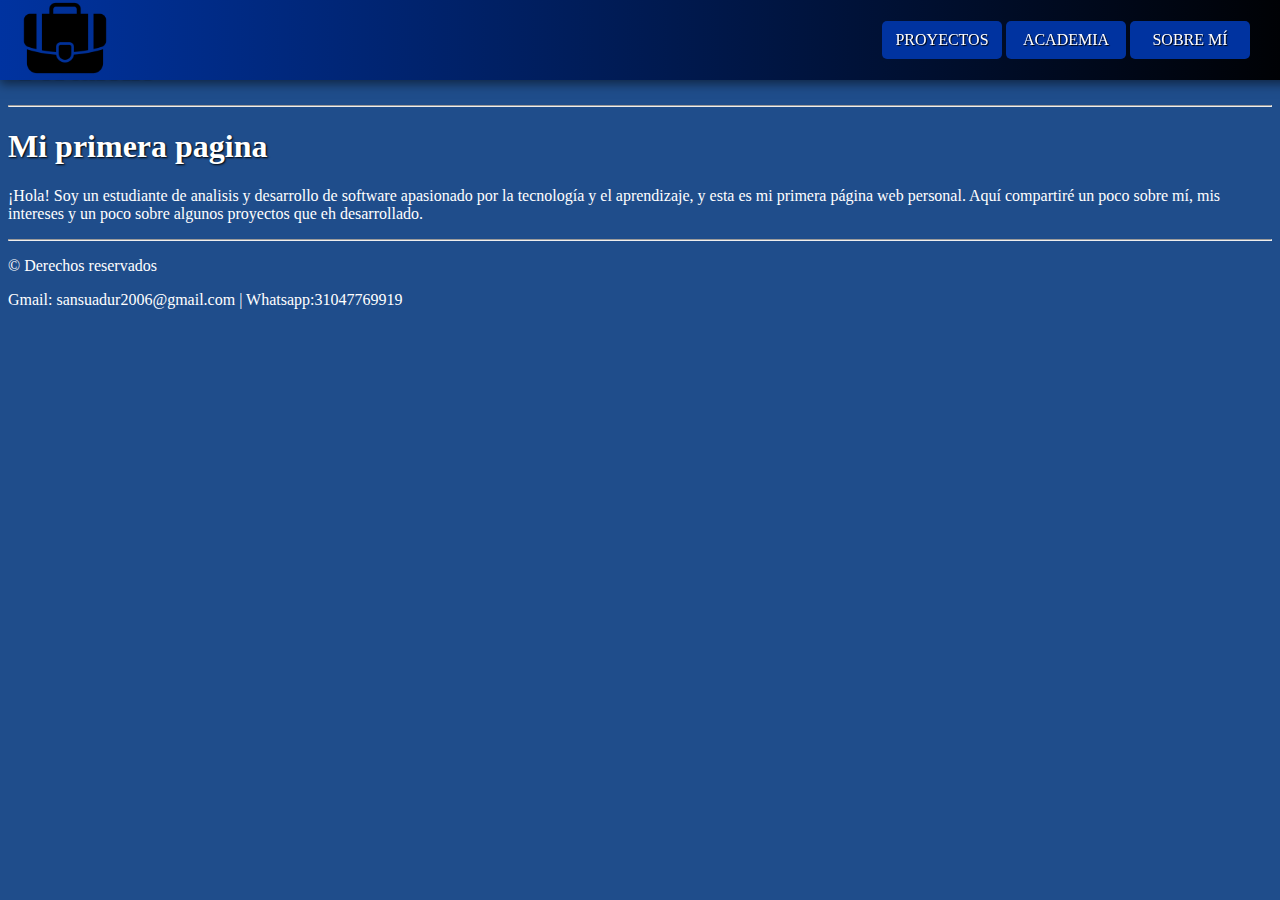
==== Index.html @ f13a17e6 "first commit" ====
<!DOCTYPE html>
<html lang="en">
<head>
    <meta charset="UTF-8">
    <meta name="viewport" content="width=device-width, initial-scale=1.0">
    <link rel="stylesheet" href="Styles.css">
    <title>Portafolio</title>
</head>
<body class="fondo_inicio">
    <nav>
        <div>
            <img class="logo" src="Images/6361498.png" alt="Icono sobre mi portafolio">
        </div>
        <div class="nav-items">
            <ul class="nav-list">
                <li class="elemento"><a href="Proyectos.html">Proyectos</a></li>
                <li class="elemento"><a href="Academia.html">Academia</a></li>
                <li class="elemento"><a href="SobreMi.html">Sobre mí</a></li>
            </ul>
        </div>
    </nav>
    
        <hr>
    <header>
        <h1 class="titulo">Portafolio</h1>
        <hr>
    </header>
<main>

        <section>
            <h1 class="subtitulo">Mi primera pagina</h1>
            <p>¡Hola! Soy un estudiante de analisis y desarrollo de software apasionado por la tecnología y el aprendizaje, y esta es mi primera página web personal.  Aquí compartiré un poco sobre mí, mis intereses y un poco sobre algunos proyectos que eh desarrollado.</p>
        </section>
        
</main>
<hr>
<footer>

    <p>&copy; Derechos reservados</p> <p>Gmail: sansuadur2006@gmail.com | Whatsapp:31047769919 </p>  <a href=""></a>
</footer>

</body>
</html>
---- Styles.css ----
.elemento {
    display: inline-flex;
}

.elemento > a {
    background-color:#0033A0;
    border-radius: 5px;
    color: white;
    display: inline-block;
    font-family: 'Times New Roman', Times, serif;
    padding: 10px;
    text-align: center;
    text-decoration: none;
    text-shadow: 1px 1px 1px black;
    text-transform: uppercase;
    width: 100px;
}

.fondo_inicio {
    background-color: #1F4D8B;
    background-position: center;
    background-repeat: no-repeat;
    background-size: cover;
    color: white;
}

.fondo_proyectos {
    background-color: #1F4D8B;
    background-position: center;
    background-repeat: no-repeat;
    background-size: cover;
    color: white;
}

.fondo_sobremi {
    background-color: #1F4D8B;
    background-position: center;
    background-repeat: no-repeat;
    background-size: cover;
    color: white;
}

.fondo_academia {
    background-color: #1F4D8B;
    background-position: center;
    background-repeat: no-repeat;
    background-size: cover;
    color: white;
}

header{
    margin-top: 30px;
}

nav {
    display: flex;
    justify-content: space-between;
    align-items: center;
    background: linear-gradient(90deg, #0033A0, #000000);
    padding: 15px 30px;
    box-shadow: 0px 4px 10px rgba(0, 0, 0, 0.5);
    position: fixed;
    width: 100%;
    height: 60px;
    padding: 10px 20px;
    top: 0;
    left: 0;
}

.nav-items {
    display: flex;
    align-items: center;
    justify-content: space-between;
    list-style: none;
    gap: 10px;
    margin: 0;
    margin-right: 50px;
    padding: 0;
}

.logo {
    background-color: none;
    width: 90px;
}


.lista li a:hover {
    background-color: #0055ff;
    transition: all 0.5s ease;
}

.subtitulo {
    text-shadow: 1px 1px 2px black;
}

.titulo {
    display: inline-flex;
    margin: 10px;
    margin-top: 10px;
    text-shadow: 1px 1px 1px black;
}
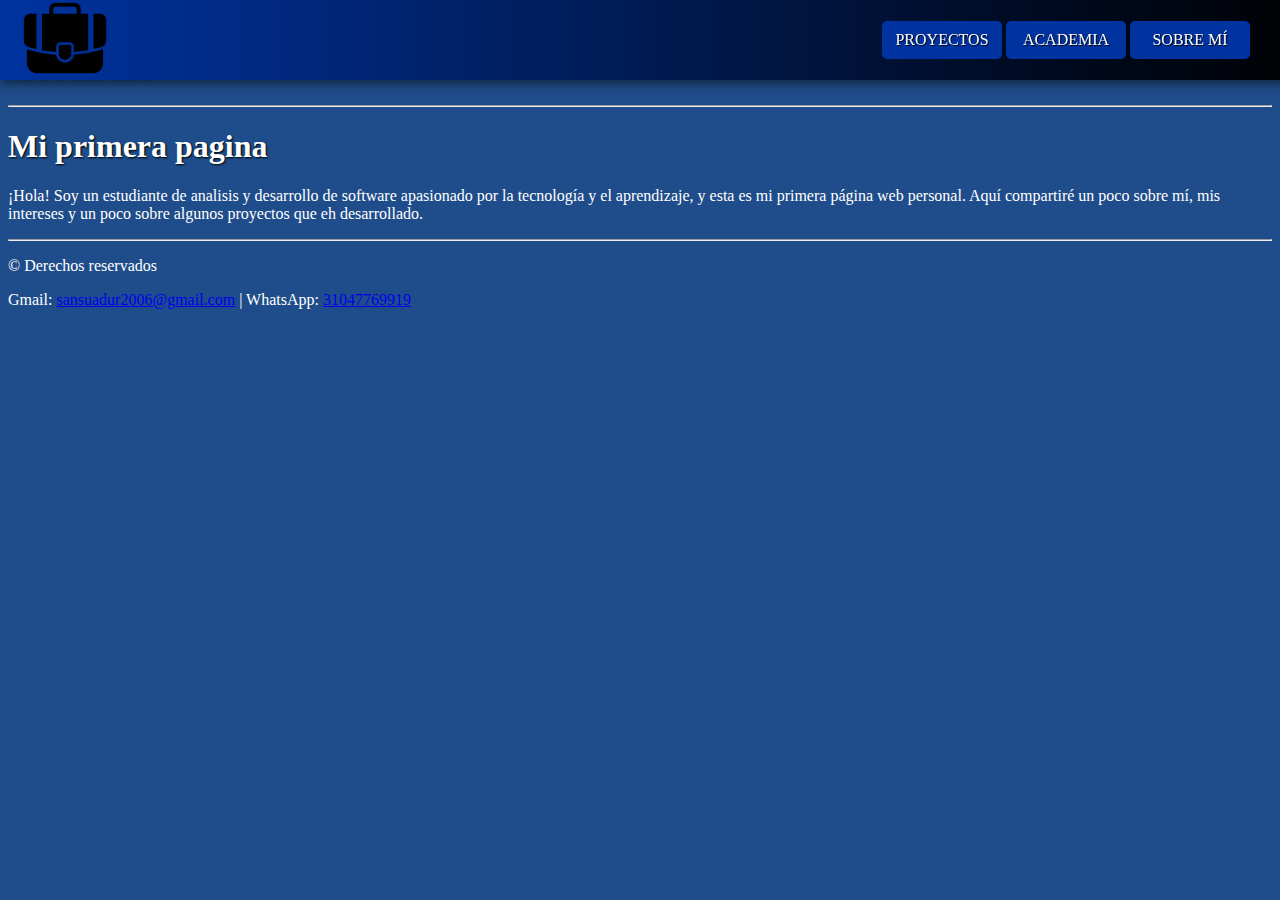
==== commit bac5edab: "Hice modificaciones a todo el codigo en general" ====
--- a/Index.html
+++ b/Index.html
@@ -35,9 +35,13 @@
 </main>
 <hr>
 <footer>
+    <p>&copy; Derechos reservados</p>
+    <p>
+        Gmail: <a href="mailto:sansuadur2006@gmail.com">sansuadur2006@gmail.com</a> |
+        WhatsApp: <a href="https://wa.me/31047769919" target="_blank">31047769919</a>
+    </p>
+</footer>
 
-    <p>&copy; Derechos reservados</p> <p>Gmail: sansuadur2006@gmail.com | Whatsapp:31047769919 </p>  <a href=""></a>
-</footer>
 
 </body>
 </html>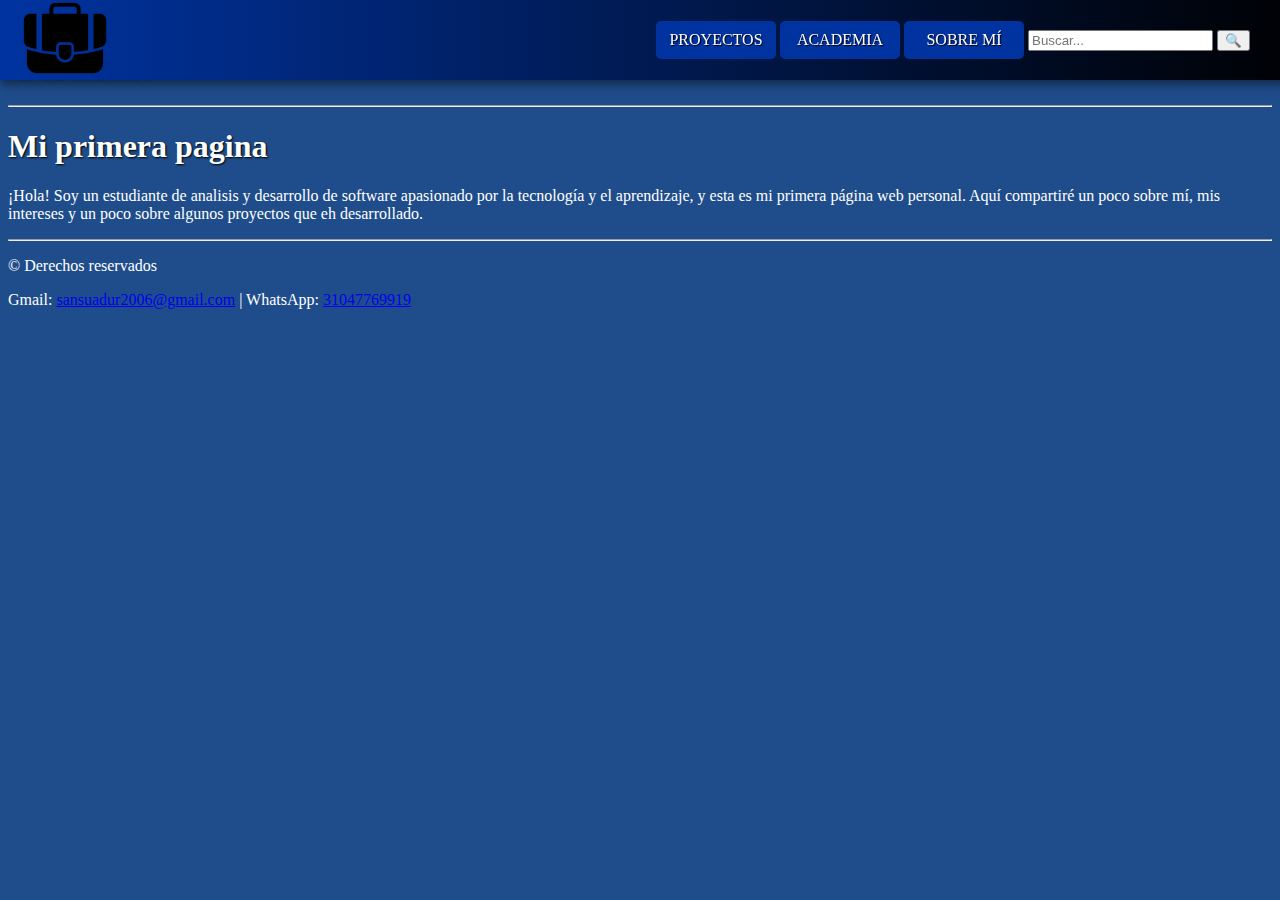
==== commit 44db1f87: "Agregue un campo de busqueda" ====
--- a/Index.html
+++ b/Index.html
@@ -16,6 +16,8 @@
                 <li class="elemento"><a href="Proyectos.html">Proyectos</a></li>
                 <li class="elemento"><a href="Academia.html">Academia</a></li>
                 <li class="elemento"><a href="SobreMi.html">Sobre mí</a></li>
+                <input type="text" id="search" placeholder="Buscar...">
+                <button onclick="buscar()">🔍</button>
             </ul>
         </div>
     </nav>
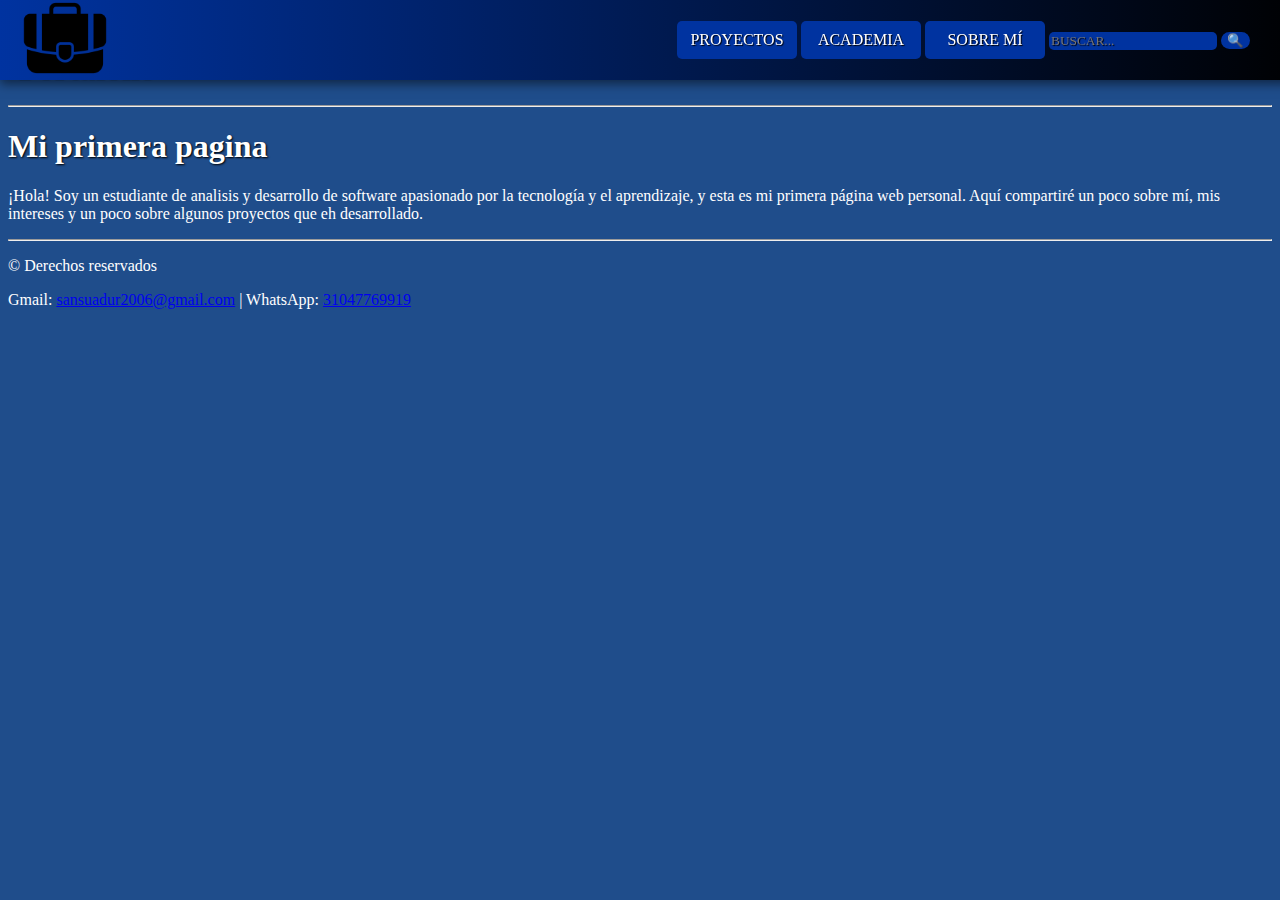
==== commit c20409d2: "Agregué grids y más css" ====
--- a/Index.html
+++ b/Index.html
@@ -16,8 +16,8 @@
                 <li class="elemento"><a href="Proyectos.html">Proyectos</a></li>
                 <li class="elemento"><a href="Academia.html">Academia</a></li>
                 <li class="elemento"><a href="SobreMi.html">Sobre mí</a></li>
-                <input type="text" id="search" placeholder="Buscar...">
-                <button onclick="buscar()">🔍</button>
+                <input class ="Barra-nav" type="text" id="search" placeholder="Buscar...">
+                <button class="Boton-nav" onclick="buscar()">🔍</button>
             </ul>
         </div>
     </nav>
--- a/Styles.css
+++ b/Styles.css
@@ -14,6 +14,25 @@
     text-shadow: 1px 1px 1px black;
     text-transform: uppercase;
     width: 100px;
+}
+
+.Barra-nav {
+    background-color: #0033A0;
+    border: #0033A0;
+    border-radius: 5px;
+    color: white;
+    gap: 10px;
+    text-shadow: 1px 1px 1px black;
+    text-transform: uppercase;
+    font-family: 'Times New Roman', Times, serif;
+}
+
+
+.Boton-nav{
+    gap: 10px;
+    border-radius: 10px;
+    background-color: #0033A0;
+    border: #0033A0;
 }
 
 .fondo_inicio {
@@ -72,7 +91,7 @@
     align-items: center;
     justify-content: space-between;
     list-style: none;
-    gap: 10px;
+    gap: 15px;
     margin: 0;
     margin-right: 50px;
     padding: 0;
@@ -99,3 +118,29 @@
     margin-top: 10px;
     text-shadow: 1px 1px 1px black;
 }
+
+.grid-container {
+    display: grid;
+    grid-template-columns: repeat(auto-fit, minmax(300px, 1fr));
+    gap: 20px;
+    padding: 20px;
+}
+.grid-item {
+    background: none;
+    border-color: #000000;
+    padding: 20px;
+    border-radius: 10px;
+    box-shadow: 0 0 10px rgba(0, 0, 0, 0.1);
+}
+
+.Imagen-academia{
+    display: flex;
+    margin: 0 auto;
+    max-width: 100%;
+    height: auto;
+}
+
+.Proyecto-1 {
+    width: 400px; 
+    height: auto; 
+}